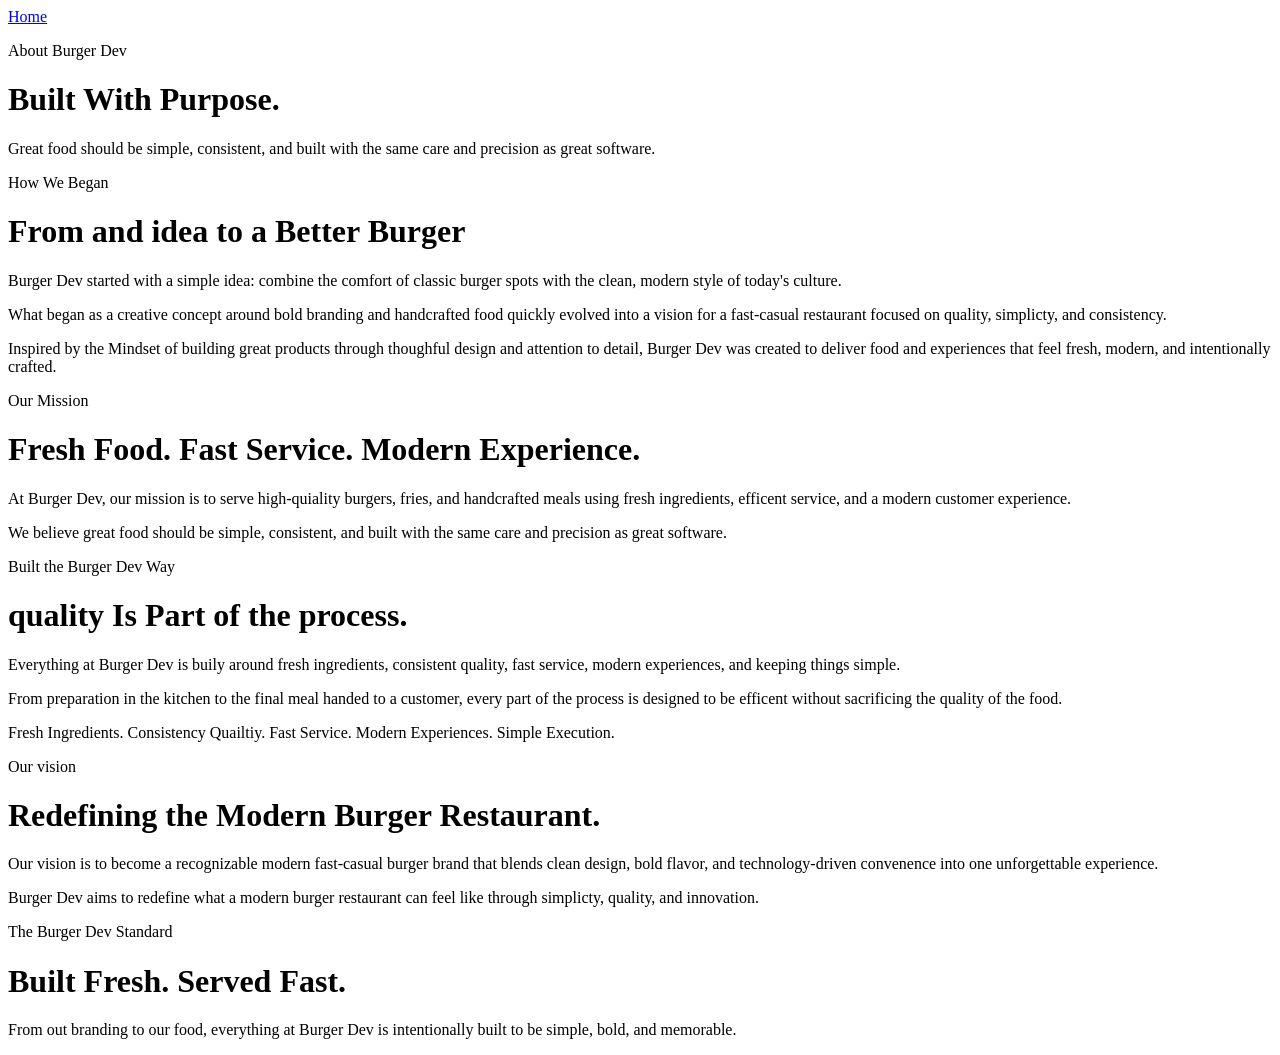
==== about/index.html @ a1a1878e "first commit" ====
<!DOCTYPE html>
<html lang="en">
    <head>
        <meta charset="UTF-8">
        <meta name="description" content="Learn the story, mission, vision, and values behind Burger Dev, 
        a modern fast-casual restaurant built around fresh Ingredients and thoughtful design.">
        <meta name="viewport" content="width=device-width, inital-scale=1.0">    
        <title>Burger Dev|About </title>
    </head>
    <body>
        <a href="../">Home</a>
        <!-- about header -->
         <p>About Burger Dev</p>
         <h1>Built With Purpose.</h1>
         <p>Great food should be simple, consistent, and built with the same care and precision as great software.</p>
            <!-- our story -->
                <p>How We Began</p>
                <h1>From and idea to a Better Burger</h1>
                <p>Burger Dev started with a simple idea: combine the comfort of classic burger spots with the clean, modern style 
                of today's culture.
                </p>
                <p> What began as a creative concept around bold branding and handcrafted food quickly evolved into a vision for a
                fast-casual restaurant focused on quality, simplicty, and consistency.
                </p>
                <p>Inspired by the Mindset of building great products through thoughful design and attention to detail, Burger Dev was
                created to deliver food and experiences that feel fresh, modern, and intentionally crafted.
                </p>
    <!-- Mission content -->
        <p> Our Mission</p>
        <h1> Fresh Food. Fast Service. Modern Experience.</h1>
        <p>At Burger Dev, our mission is to serve high-quiality burgers, fries, and handcrafted meals using fresh ingredients,
        efficent service, and a modern customer experience.
        </p>
        <p>We believe great food should be simple, consistent, and built with the same care and precision as great software.</p>
     <!-- quailtiy and values -->
        <p>Built the Burger Dev Way</p>
        <h1>quality Is Part of the process.</h1>
        <P>Everything at Burger Dev is buily around fresh ingredients, consistent quality, fast service, modern experiences, and 
        keeping things simple.
        </P>
        <p>From preparation in the kitchen to the final meal handed to a customer, every part of the process is designed to be
        efficent without sacrificing the quality of the food.
        </p>
        <p>Fresh Ingredients. Consistency Quailtiy. Fast Service. Modern Experiences. Simple Execution.</p>
    <!-- vision content -->
        <p>Our vision</p>
        <h1>Redefining the Modern Burger Restaurant.</h1>
        <p>Our vision is to become a recognizable modern fast-casual burger brand that blends clean design, bold flavor, and technology-driven 
        convenence into one unforgettable experience. </p>
        <p>Burger Dev aims to redefine what a modern burger restaurant can feel like through simplicty, quality, and innovation.</p>
    <!-- closing statement -->
        <p>The Burger Dev Standard</p>
        <h1>Built Fresh. Served Fast.</h1>
        <p>From out branding to our food, everything at Burger Dev is intentionally built to be simple, bold, and memorable.</p>
</body>
</html>
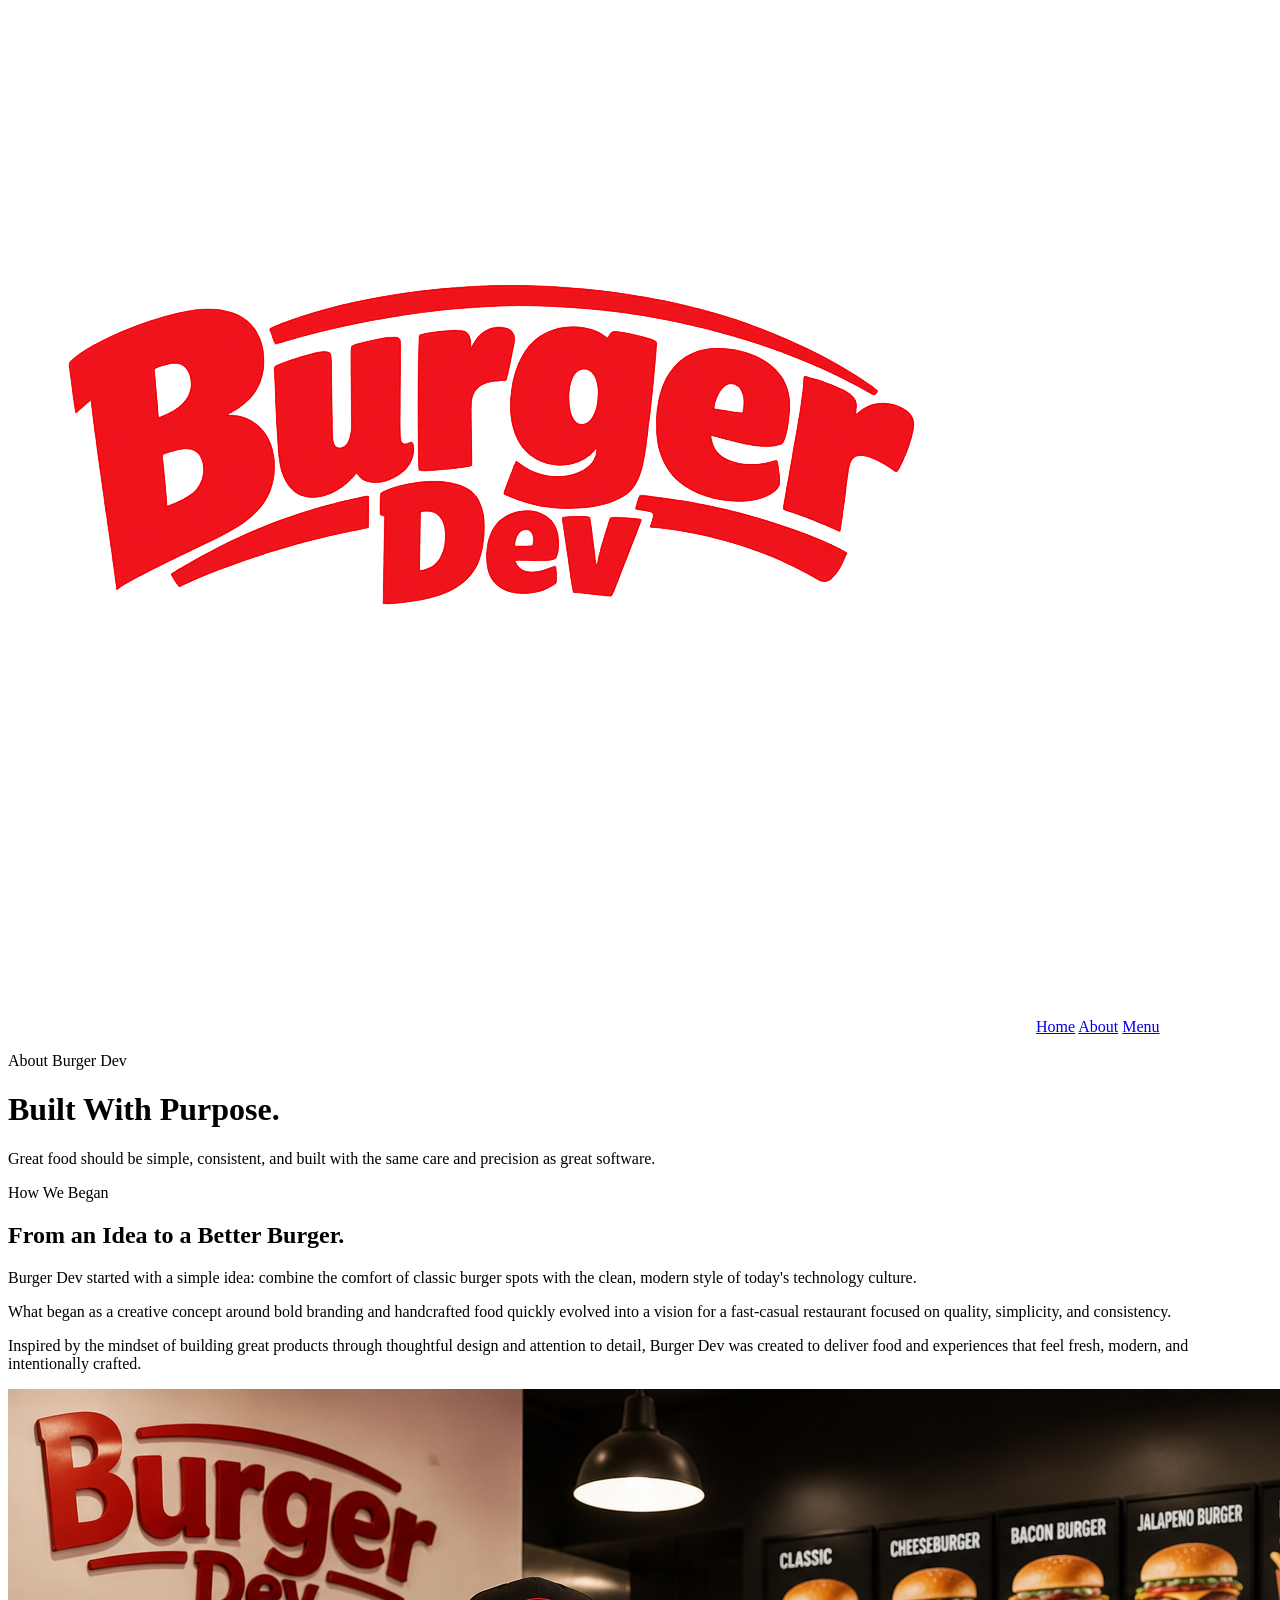
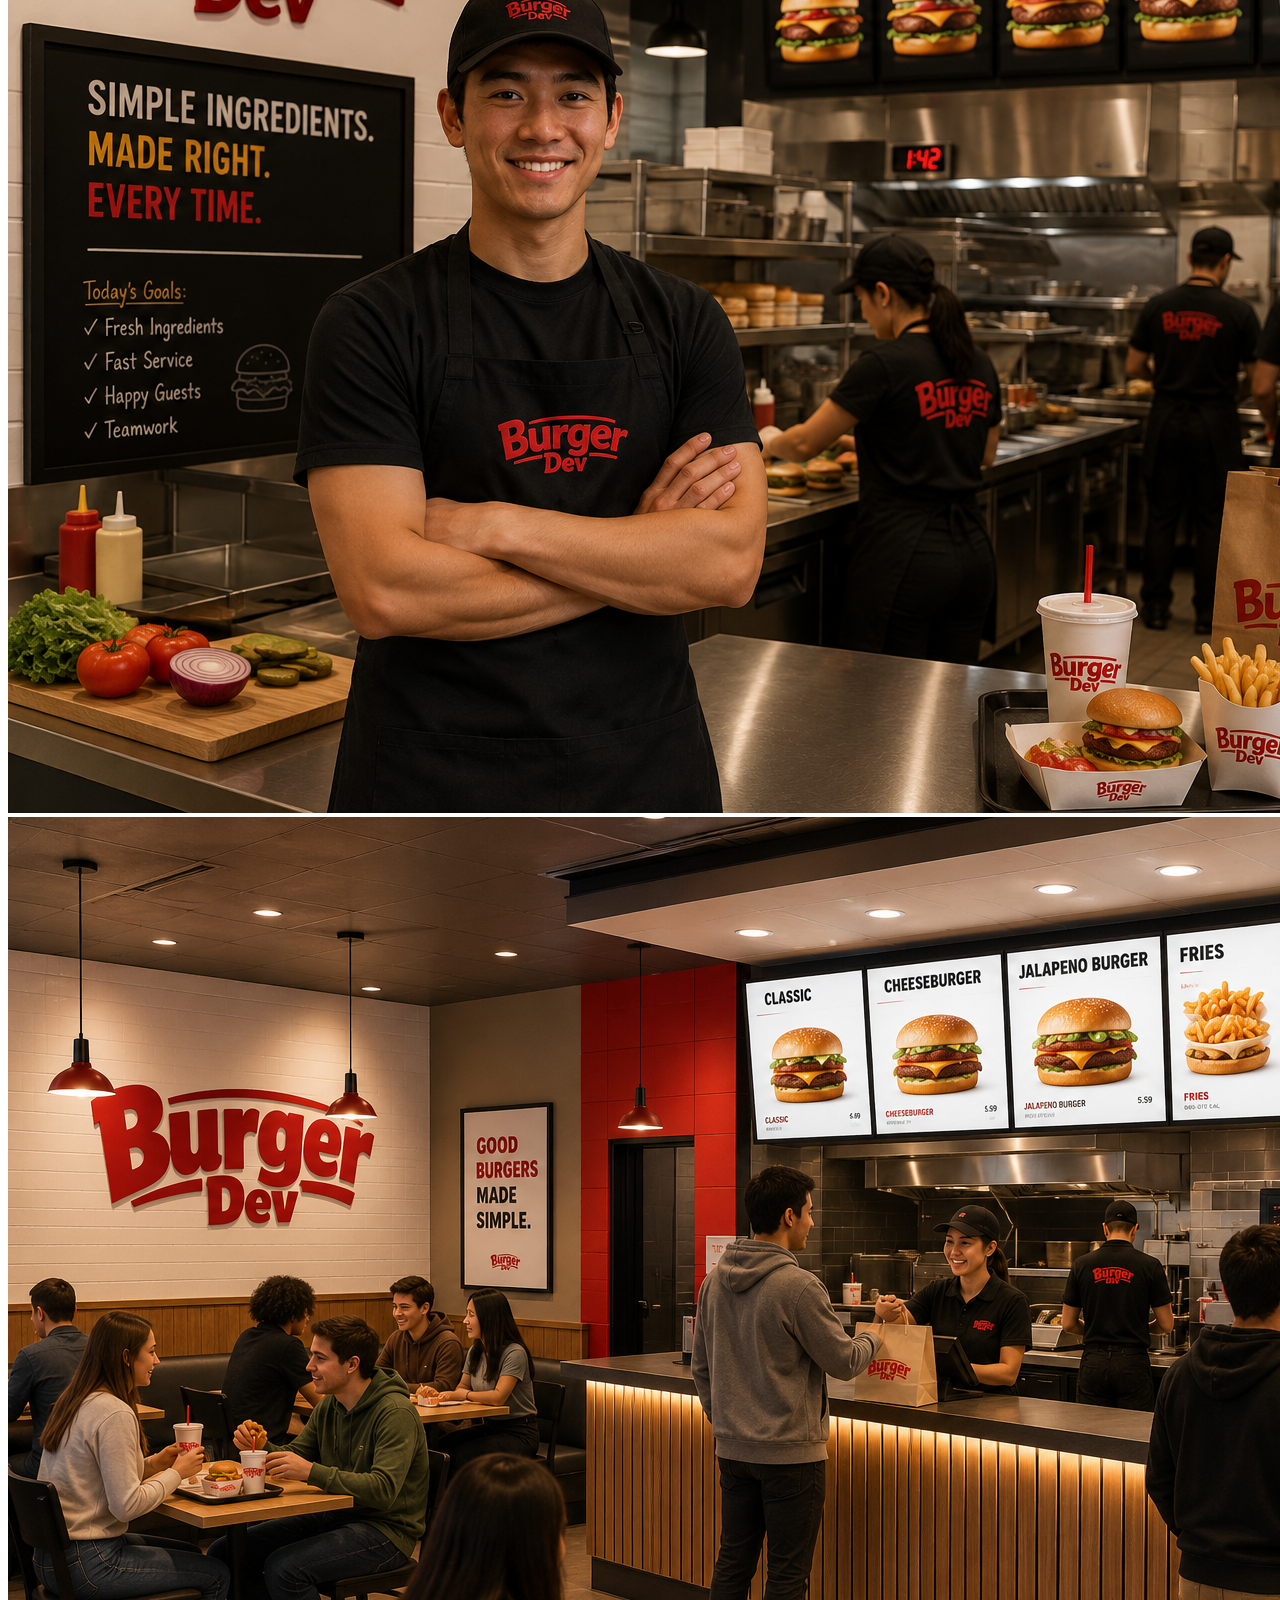
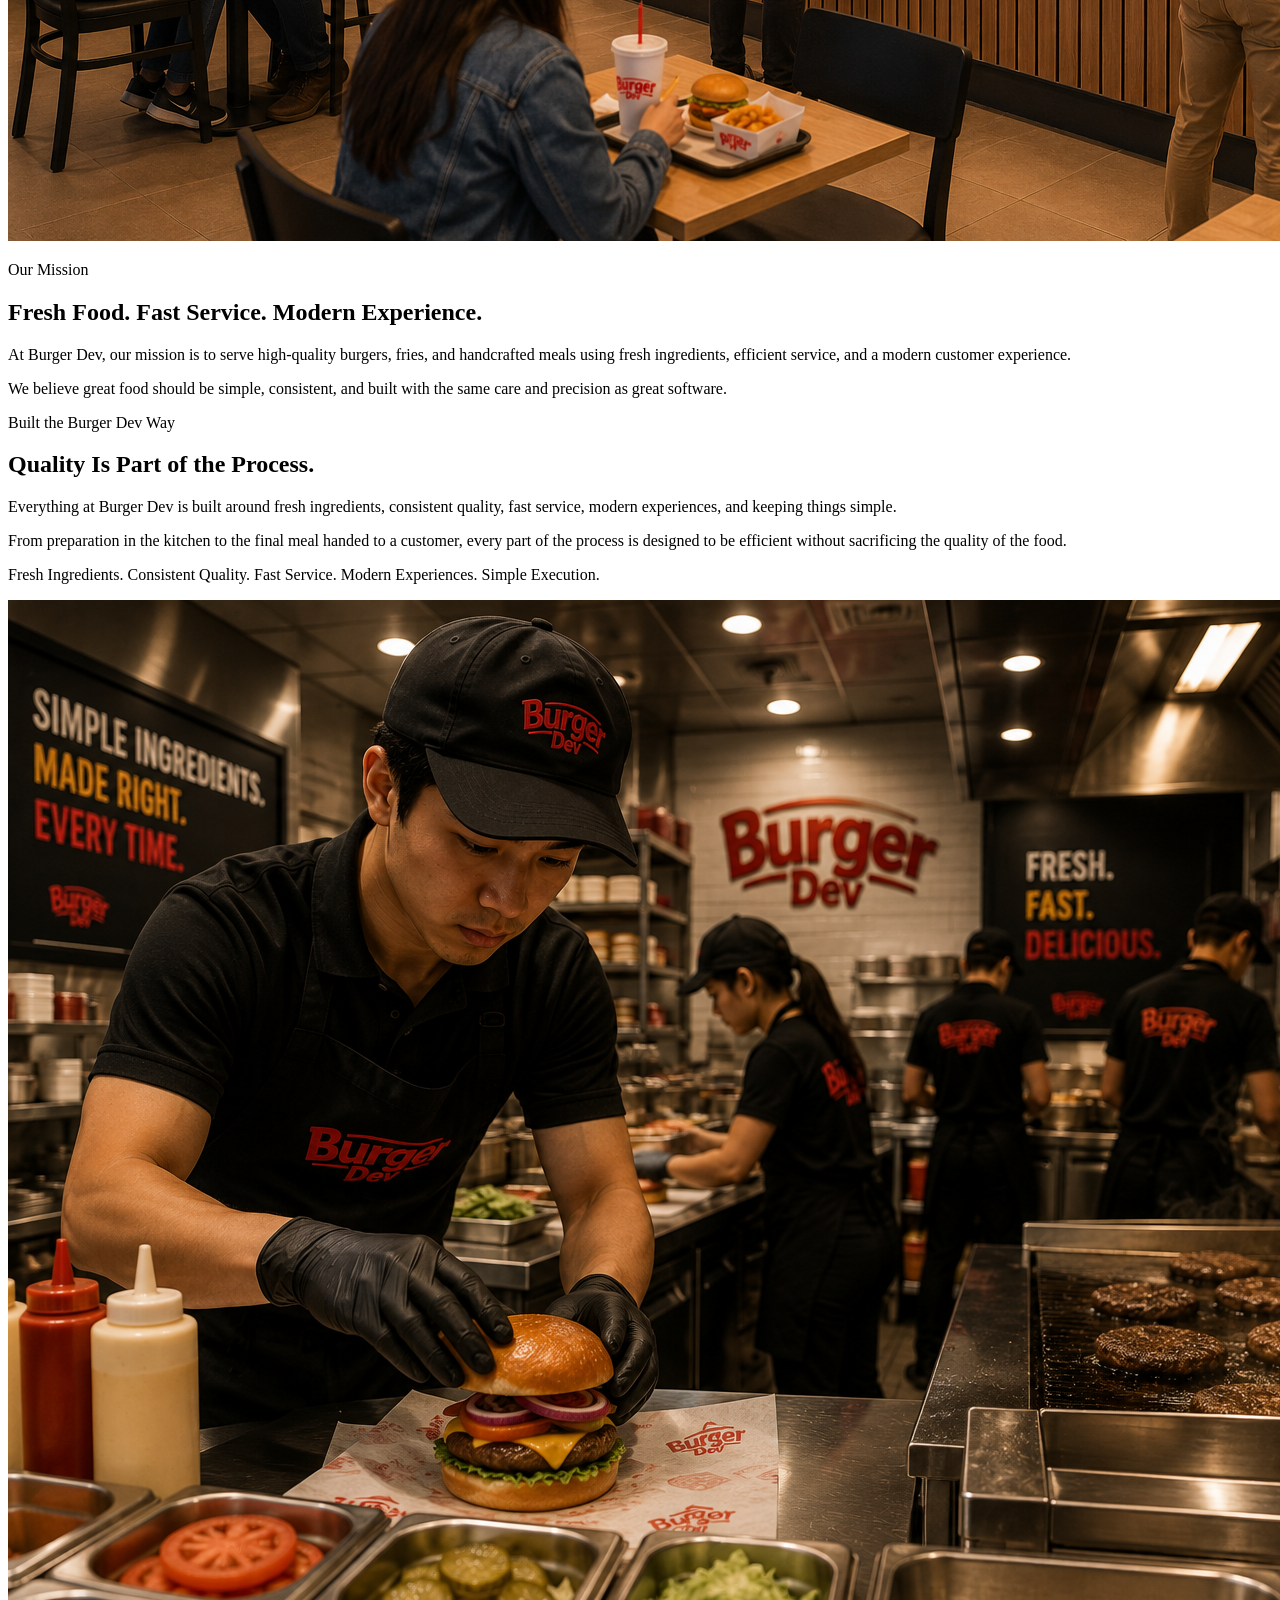
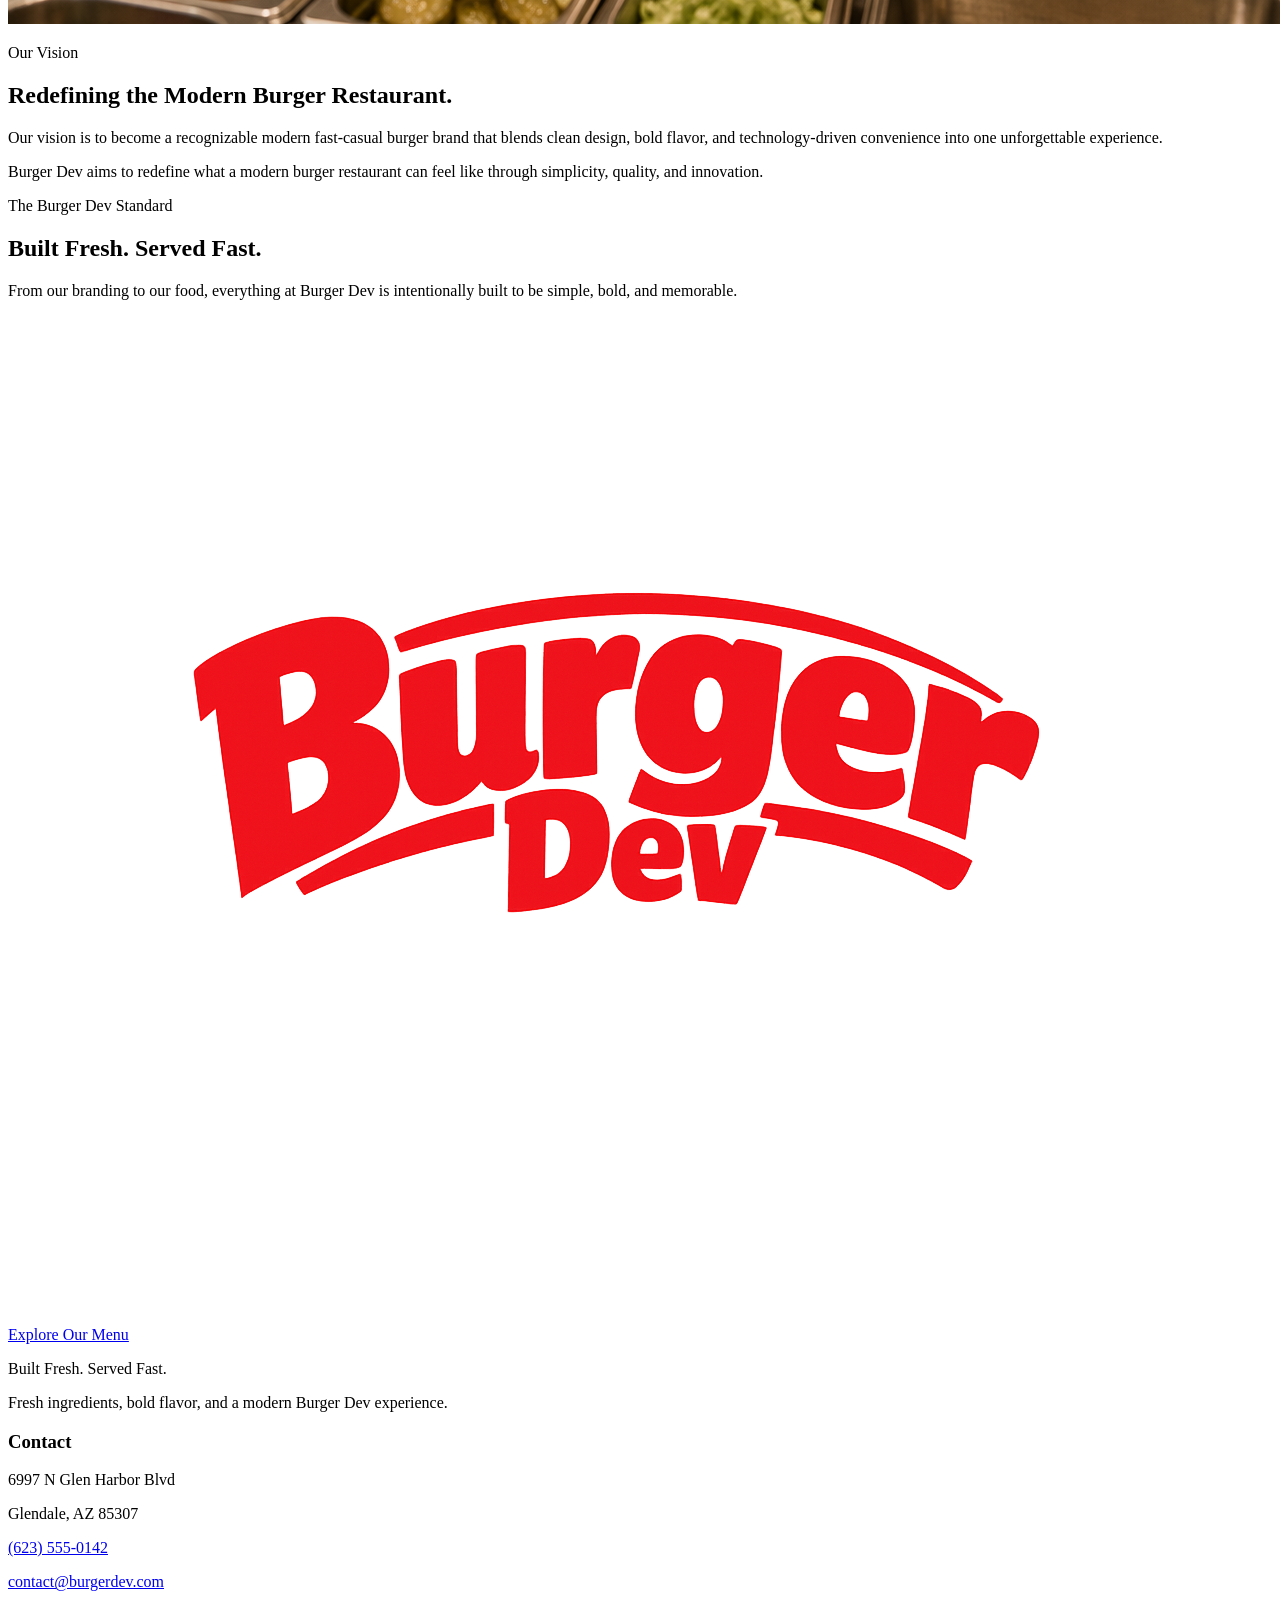
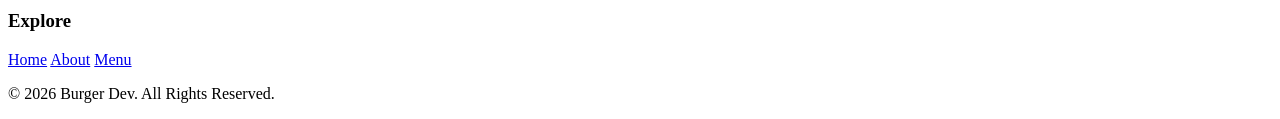
==== commit fdf292eb: "corrected changes and updates for step one" ====
--- a/about/index.html
+++ b/about/index.html
@@ -1,56 +1,178 @@
 <!DOCTYPE html>
 <html lang="en">
+
     <head>
         <meta charset="UTF-8">
-        <meta name="description" content="Learn the story, mission, vision, and values behind Burger Dev, 
-        a modern fast-casual restaurant built around fresh Ingredients and thoughtful design.">
-        <meta name="viewport" content="width=device-width, inital-scale=1.0">    
-        <title>Burger Dev|About </title>
+        <meta name="description" content="Learn the story, mission, vision, and values behind Burger Dev, a modern fast-casual burger restaurant built around fresh ingredients and thoughtful design.">
+        <meta name="viewport" content="width=device-width, initial-scale=1.0">
+
+        <title>Burger Dev | About</title>
     </head>
+
     <body>
+
+        <!-- Site Navigation -->
+        <img src="../images/Burger_Dev_Logo.png" alt="Burger Dev Logo">
+
         <a href="../">Home</a>
-        <!-- about header -->
-         <p>About Burger Dev</p>
-         <h1>Built With Purpose.</h1>
-         <p>Great food should be simple, consistent, and built with the same care and precision as great software.</p>
-            <!-- our story -->
-                <p>How We Began</p>
-                <h1>From and idea to a Better Burger</h1>
-                <p>Burger Dev started with a simple idea: combine the comfort of classic burger spots with the clean, modern style 
-                of today's culture.
-                </p>
-                <p> What began as a creative concept around bold branding and handcrafted food quickly evolved into a vision for a
-                fast-casual restaurant focused on quality, simplicty, and consistency.
-                </p>
-                <p>Inspired by the Mindset of building great products through thoughful design and attention to detail, Burger Dev was
-                created to deliver food and experiences that feel fresh, modern, and intentionally crafted.
-                </p>
-    <!-- Mission content -->
-        <p> Our Mission</p>
-        <h1> Fresh Food. Fast Service. Modern Experience.</h1>
-        <p>At Burger Dev, our mission is to serve high-quiality burgers, fries, and handcrafted meals using fresh ingredients,
-        efficent service, and a modern customer experience.
+        <a href="./">About</a>
+        <a href="../menu/">Menu</a>
+
+
+        <!-- About Header -->
+        <p>About Burger Dev</p>
+
+        <h1>Built With Purpose.</h1>
+
+        <p>
+            Great food should be simple, consistent, and built with the
+            same care and precision as great software.
         </p>
-        <p>We believe great food should be simple, consistent, and built with the same care and precision as great software.</p>
-     <!-- quailtiy and values -->
+
+
+        <!-- Our Story -->
+        <p>How We Began</p>
+
+        <h2>From an Idea to a Better Burger.</h2>
+
+        <p>
+            Burger Dev started with a simple idea: combine the
+            comfort of classic burger spots with the clean,
+            modern style of today's technology culture.
+        </p>
+
+        <p>
+            What began as a creative concept around bold branding
+            and handcrafted food quickly evolved into a vision for
+            a fast-casual restaurant focused on quality,
+            simplicity, and consistency.
+        </p>
+
+        <p>
+            Inspired by the mindset of building great products
+            through thoughtful design and attention to detail,
+            Burger Dev was created to deliver food and experiences
+            that feel fresh, modern, and intentionally crafted.
+        </p>
+
+        <img src="../images/Store/Founder.png" alt="Burger Dev founder representing the beginning of the restaurant">
+
+
+        <!-- Mission -->
+        <img src="../images/Store/Inside Store.png" alt="Interior of the Burger Dev restaurant">
+
+        <p>Our Mission</p>
+
+        <h2>Fresh Food. Fast Service. Modern Experience.</h2>
+
+        <p>
+            At Burger Dev, our mission is to serve high-quality
+            burgers, fries, and handcrafted meals using fresh
+            ingredients, efficient service, and a modern customer
+            experience.
+        </p>
+
+        <p>
+            We believe great food should be simple, consistent,
+            and built with the same care and precision as great
+            software.
+        </p>
+
+
+        <!-- Quality and Values -->
         <p>Built the Burger Dev Way</p>
-        <h1>quality Is Part of the process.</h1>
-        <P>Everything at Burger Dev is buily around fresh ingredients, consistent quality, fast service, modern experiences, and 
-        keeping things simple.
-        </P>
-        <p>From preparation in the kitchen to the final meal handed to a customer, every part of the process is designed to be
-        efficent without sacrificing the quality of the food.
+
+        <h2>Quality Is Part of the Process.</h2>
+
+        <p>
+            Everything at Burger Dev is built around fresh
+            ingredients, consistent quality, fast service,
+            modern experiences, and keeping things simple.
         </p>
-        <p>Fresh Ingredients. Consistency Quailtiy. Fast Service. Modern Experiences. Simple Execution.</p>
-    <!-- vision content -->
-        <p>Our vision</p>
-        <h1>Redefining the Modern Burger Restaurant.</h1>
-        <p>Our vision is to become a recognizable modern fast-casual burger brand that blends clean design, bold flavor, and technology-driven 
-        convenence into one unforgettable experience. </p>
-        <p>Burger Dev aims to redefine what a modern burger restaurant can feel like through simplicty, quality, and innovation.</p>
-    <!-- closing statement -->
+
+        <p>
+            From preparation in the kitchen to the final meal
+            handed to a customer, every part of the process is
+            designed to be efficient without sacrificing the
+            quality of the food.
+        </p>
+
+        <p>
+            Fresh Ingredients. Consistent Quality. Fast Service.
+            Modern Experiences. Simple Execution.
+        </p>
+
+        <img src="../images/Store/Inside the Kitchen.png" alt="Burger Dev professional restaurant kitchen">
+
+
+        <!-- Vision -->
+        <p>Our Vision</p>
+
+        <h2>Redefining the Modern Burger Restaurant.</h2>
+
+        <p>
+            Our vision is to become a recognizable modern fast-casual
+            burger brand that blends clean design, bold flavor, and
+            technology-driven convenience into one unforgettable
+            experience.
+        </p>
+
+        <p>
+            Burger Dev aims to redefine what a modern burger restaurant
+            can feel like through simplicity, quality, and innovation.
+        </p>
+
+
+        <!-- Closing Statement -->
         <p>The Burger Dev Standard</p>
-        <h1>Built Fresh. Served Fast.</h1>
-        <p>From out branding to our food, everything at Burger Dev is intentionally built to be simple, bold, and memorable.</p>
-</body>
+
+        <h2>Built Fresh. Served Fast.</h2>
+
+        <p>
+            From our branding to our food, everything at Burger Dev is
+            intentionally built to be simple, bold, and memorable.
+        </p>
+
+        <a href="../menu/">Explore Our Menu</a>
+
+
+        <!-- Footer Brand Content -->
+        <img src="../images/Burger_Dev_Logo.png" alt="Burger Dev Logo">
+
+        <p>Built Fresh. Served Fast.</p>
+
+        <p>
+            Fresh ingredients, bold flavor, and a modern
+            Burger Dev experience.
+        </p>
+
+
+        <!-- Contact Information -->
+        <h3>Contact</h3>
+
+        <p>6997 N Glen Harbor Blvd</p>
+        <p>Glendale, AZ 85307</p>
+
+        <p>
+            <a href="tel:+16235550142">(623) 555-0142</a>
+        </p>
+
+        <p>
+            <a href="mailto:contact@burgerdev.com">contact@burgerdev.com</a>
+        </p>
+
+
+        <!-- Explore Links -->
+        <h3>Explore</h3>
+
+        <a href="../">Home</a>
+        <a href="./">About</a>
+        <a href="../menu/">Menu</a>
+
+
+        <!-- Copyright -->
+        <p>&copy; 2026 Burger Dev. All Rights Reserved.</p>
+
+    </body>
+
 </html>
